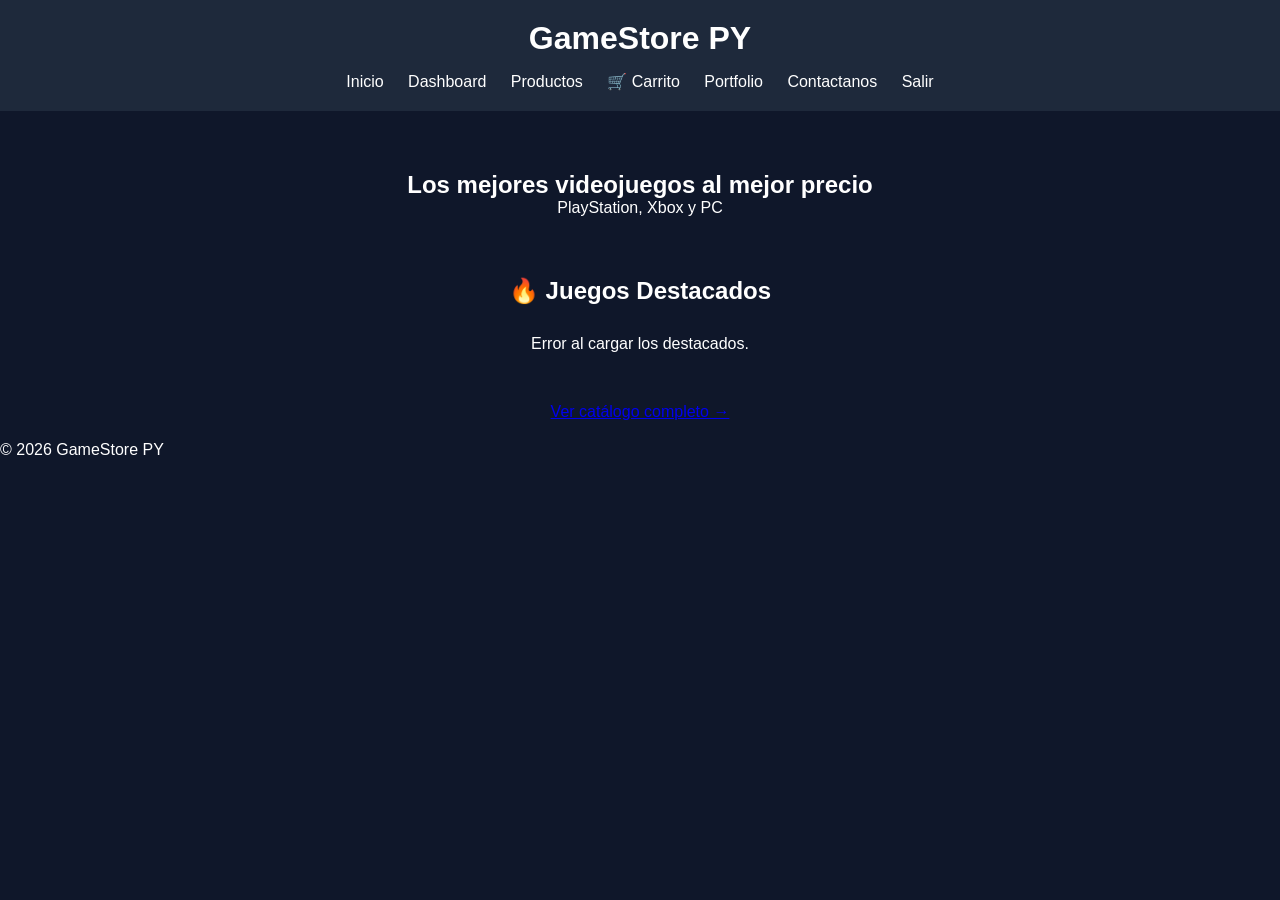
==== index.html @ a1a95c39 "Actualización" ====
<!DOCTYPE html>
<html lang="es">
<head>
    <meta charset="UTF-8">
    <meta name="viewport" content="width=device-width, initial-scale=1.0">
    <title>GameStore PY</title>
    <link rel="stylesheet" href="css/style.css">
</head>
<body>

<header>
    <h1>GameStore PY</h1>

    <nav>
        <a href="index.html">Inicio</a>
        <a href="dashboard.html">Dashboard</a>
        <a href="productos.html">Productos</a>
        <a href="carrito.html">🛒 Carrito</a>
        <a href="portfolio.html">Portfolio</a>
        <a href="contacto.html">Contactanos</a>
        <a href="https://google.com">Salir</a>
    </nav>
</header>

<section class="hero">
    <h2>Los mejores videojuegos al mejor precio</h2>
    <p>PlayStation, Xbox y PC</p>
</section>

<section>

    <h2 style="text-align:center;">
        🔥 Juegos Destacados
    </h2>

    <div id="destacados" class="cards">

        <p>Cargando juegos destacados...</p>

    </div>

    <div style="text-align:center; margin:20px;">
        <a href="productos.html">
            Ver catálogo completo →
        </a>
    </div>

</section>

<footer>
    <p>© 2026 GameStore PY</p>
</footer>

<script src="js/app.js"></script>

</body>
</html>
---- css/style.css ----
*{
    margin:0;
    padding:0;
    box-sizing:border-box;
    font-family:Arial, sans-serif;
}

body{
    background:#0f172a;
    color:white;
}

header{
    background:#1e293b;
    padding:20px;
    text-align:center;
}

nav{
    margin-top:15px;
}

nav a{
    color:white;
    text-decoration:none;
    margin:10px;
}

.hero{
    text-align:center;
    padding:60px;
}

/* PRODUCTOS */

.titulo-productos{
    text-align:center;
    margin:20px;
}

.cards{
    display:flex;
    flex-wrap:wrap;
    justify-content:center;
    gap:20px;
    padding:30px;
}

.card{
    background:#1e293b;
    width:280px;
    padding:15px;
    border-radius:10px;
    text-align:center;
}

.card img{
    width:100%;
    height:350px;
    object-fit:cover;
    border-radius:10px;
}

.card button{
    width:100%;
    margin-top:10px;
    padding:10px;
    border:none;
    background:#2563eb;
    color:white;
    cursor:pointer;
    border-radius:5px;
}

/* DASHBOARD */

.dashboard{
    display:flex;
    justify-content:center;
    gap:20px;
    flex-wrap:wrap;
    padding:50px;
}

.box{
    background:#1e293b;
    padding:30px;
    width:200px;
    text-align:center;
    border-radius:10px;
}

/* PORTFOLIO */

.portfolio{
    padding:40px;
}

.portfolio h2{
    margin-top:20px;
}

/* CONTACTO */

.formulario{
    display:flex;
    flex-direction:column;
    width:400px;
    margin:30px auto;
    gap:15px;
}

.formulario input,
.formulario textarea{
    padding:10px;
}

.formulario button{
    padding:10px;
    border:none;
    background:#2563eb;
    color:white;
    cursor:pointer;
}

/* BOTÓN VOLVER */

.volver{
    display:block;
    text-align:center;
    margin:20px;
    color:white;
    text-decoration:none;
}

/* CARRITO */

.carrito-container{
    max-width:800px;
    margin:40px auto;
    padding:20px;
}

#lista-carrito{
    list-style:none;
}

#lista-carrito li{
    background:#1e293b;
    margin-bottom:10px;
    padding:15px;
    border-radius:10px;
}

.resumen-compra{
    margin-top:20px;
    padding:20px;
    background:#1e293b;
    border-radius:10px;
    text-align:center;
}

.resumen-compra button{
    margin-top:15px;
    padding:10px 20px;
    border:none;
    background:#dc2626;
    color:white;
    cursor:pointer;
    border-radius:5px;
}
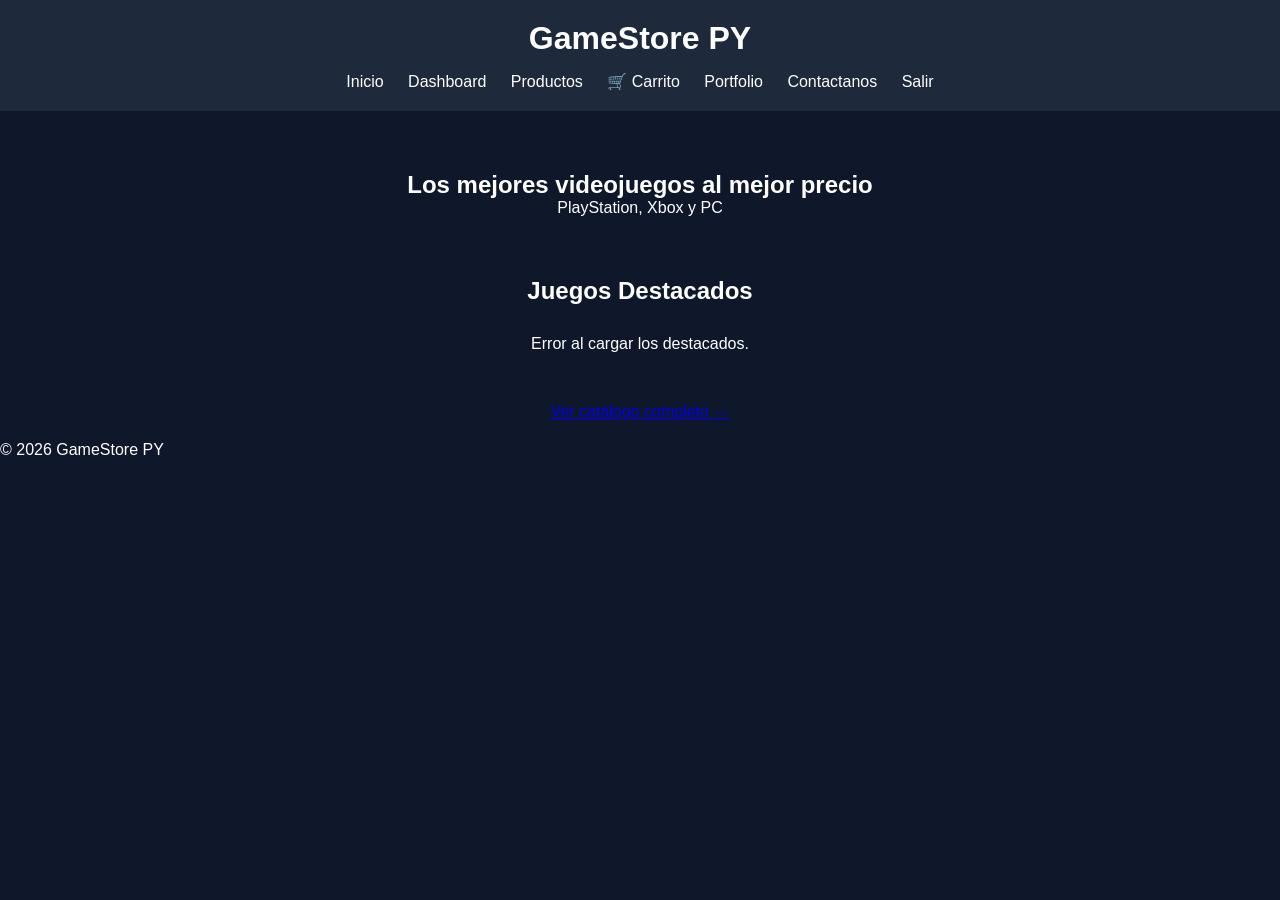
==== commit 9566060d: "update" ====
--- a/index.html
+++ b/index.html
@@ -30,7 +30,7 @@
 <section>
 
     <h2 style="text-align:center;">
-        🔥 Juegos Destacados
+        Juegos Destacados
     </h2>
 
     <div id="destacados" class="cards">
--- a/css/style.css
+++ b/css/style.css
@@ -1,3 +1,4 @@
+/* Configuración general de toda la página */
 *{
     margin:0;
     padding:0;
@@ -5,39 +6,48 @@
     font-family:Arial, sans-serif;
 }
 
+/* Cuerpo de todas las páginas */
 body{
     background:#0f172a;
     color:white;
 }
 
+/* Encabezado (<header>) */
 header{
     background:#1e293b;
     padding:20px;
     text-align:center;
 }
 
+/* Barra de navegación (<nav>) */
 nav{
     margin-top:15px;
 }
 
+/* Enlaces del menú (<a>) */
 nav a{
     color:white;
     text-decoration:none;
     margin:10px;
 }
 
+/* Sección principal del inicio (hero) */
 .hero{
     text-align:center;
     padding:60px;
 }
 
-/* PRODUCTOS */
-
+/* ===========================
+   PRODUCTOS
+=========================== */
+
+/* Título de la página productos */
 .titulo-productos{
     text-align:center;
     margin:20px;
 }
 
+/* Contenedor donde se muestran todas las tarjetas de juegos */
 .cards{
     display:flex;
     flex-wrap:wrap;
@@ -46,6 +56,7 @@
     padding:30px;
 }
 
+/* Tarjeta individual de cada videojuego */
 .card{
     background:#1e293b;
     width:280px;
@@ -54,6 +65,7 @@
     text-align:center;
 }
 
+/* Imagen de cada tarjeta */
 .card img{
     width:100%;
     height:350px;
@@ -61,6 +73,7 @@
     border-radius:10px;
 }
 
+/* Botones de cada tarjeta (Comprar y Agregar al carrito) */
 .card button{
     width:100%;
     margin-top:10px;
@@ -72,8 +85,11 @@
     border-radius:5px;
 }
 
-/* DASHBOARD */
-
+/* ===========================
+   DASHBOARD
+=========================== */
+
+/* Contenedor principal de las estadísticas */
 .dashboard{
     display:flex;
     justify-content:center;
@@ -82,6 +98,7 @@
     padding:50px;
 }
 
+/* Caja individual de cada estadística */
 .box{
     background:#1e293b;
     padding:30px;
@@ -90,18 +107,25 @@
     border-radius:10px;
 }
 
-/* PORTFOLIO */
-
+/* ===========================
+   PORTFOLIO
+=========================== */
+
+/* Contenedor del portfolio del alumno */
 .portfolio{
     padding:40px;
 }
 
+/* Subtítulos del portfolio */
 .portfolio h2{
     margin-top:20px;
 }
 
-/* CONTACTO */
-
+/* ===========================
+   CONTACTO
+=========================== */
+
+/* Formulario de contacto */
 .formulario{
     display:flex;
     flex-direction:column;
@@ -110,11 +134,13 @@
     gap:15px;
 }
 
+/* Campos de texto y área de mensaje */
 .formulario input,
 .formulario textarea{
     padding:10px;
 }
 
+/* Botón de enviar del formulario */
 .formulario button{
     padding:10px;
     border:none;
@@ -123,8 +149,11 @@
     cursor:pointer;
 }
 
-/* BOTÓN VOLVER */
-
+/* ===========================
+   BOTÓN VOLVER
+=========================== */
+
+/* Enlace "Volver al inicio" */
 .volver{
     display:block;
     text-align:center;
@@ -133,18 +162,23 @@
     text-decoration:none;
 }
 
-/* CARRITO */
-
+/* ===========================
+   CARRITO
+=========================== */
+
+/* Contenedor principal de la página carrito */
 .carrito-container{
     max-width:800px;
     margin:40px auto;
     padding:20px;
 }
 
+/* Lista donde se muestran los productos agregados */
 #lista-carrito{
     list-style:none;
 }
 
+/* Cada producto mostrado dentro del carrito */
 #lista-carrito li{
     background:#1e293b;
     margin-bottom:10px;
@@ -152,6 +186,7 @@
     border-radius:10px;
 }
 
+/* Caja donde aparece el total y el botón de vaciar */
 .resumen-compra{
     margin-top:20px;
     padding:20px;
@@ -160,6 +195,7 @@
     text-align:center;
 }
 
+/* Botón para vaciar el carrito */
 .resumen-compra button{
     margin-top:15px;
     padding:10px 20px;
@@ -168,6 +204,4 @@
     color:white;
     cursor:pointer;
     border-radius:5px;
-}
-
-
+}
